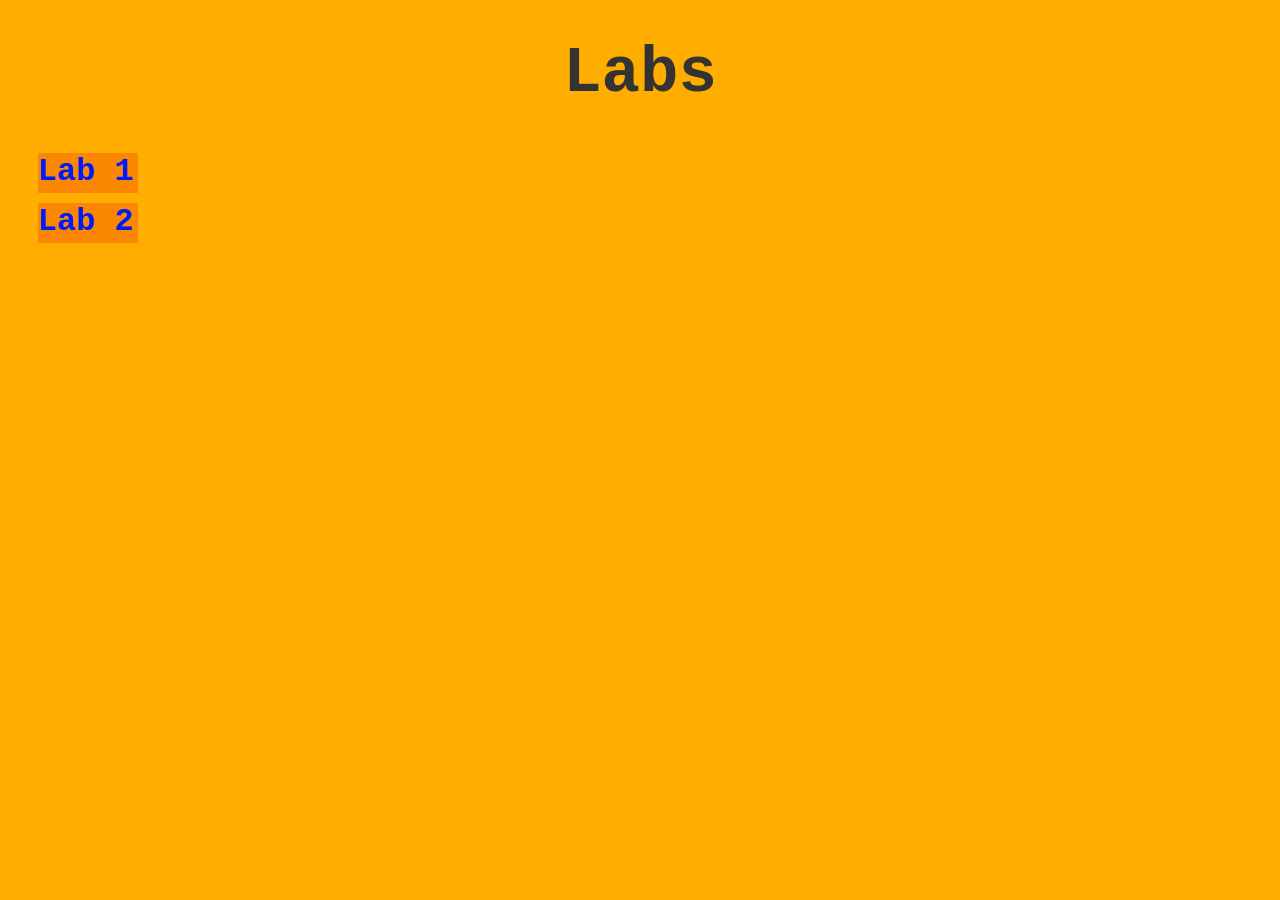
==== index.html @ 22a37fc7 "Add index.html and style.css for lab pages" ====
<!DOCTYPE html>
<html lang="en">
<head>
    <meta charset="UTF-8">
    <meta name="viewport" content="width=device-width, initial-scale=1.0">
    <title>Labs Page</title>
    <link rel="stylesheet" href="style.css">
    <style>
        body {
            font-family: 'Courier New', Courier, monospace, sans-serif;
            font-size: 32px;
            background-color: #ffae00;
            margin: 0;
            padding: 0;
        }
        h1 {
            color: #333;
        }
        ul {
            list-style-type: none;
            padding: 0;
        }
        li {
            margin: 10px 0;
        }
        a {
            text-decoration: none;
            color: #001aff;
            font-weight: bold;
        }
        
    </style>
</head>
<body>
    <h1 style="margin-top: 1cm; text-align: center;">Labs</h1>
    <ul class="lab-list" style="margin-top: 1cm; margin-left: 1cm;">
        <li><div class="lab-item"><a href="lab1-html/index.html">Lab 1</a></div></li>
        <li><div class="lab-item"><a href="lab2-css/index.html">Lab 2</a></div></li>
    </ul>
</body>
---- style.css ----
.lab-item
{
    width: 100px;
    height: 40px;
    background-color: rgb(250, 134, 2);
}

.lab-item:hover
{
    background-color: rgb(255, 0, 0);
}
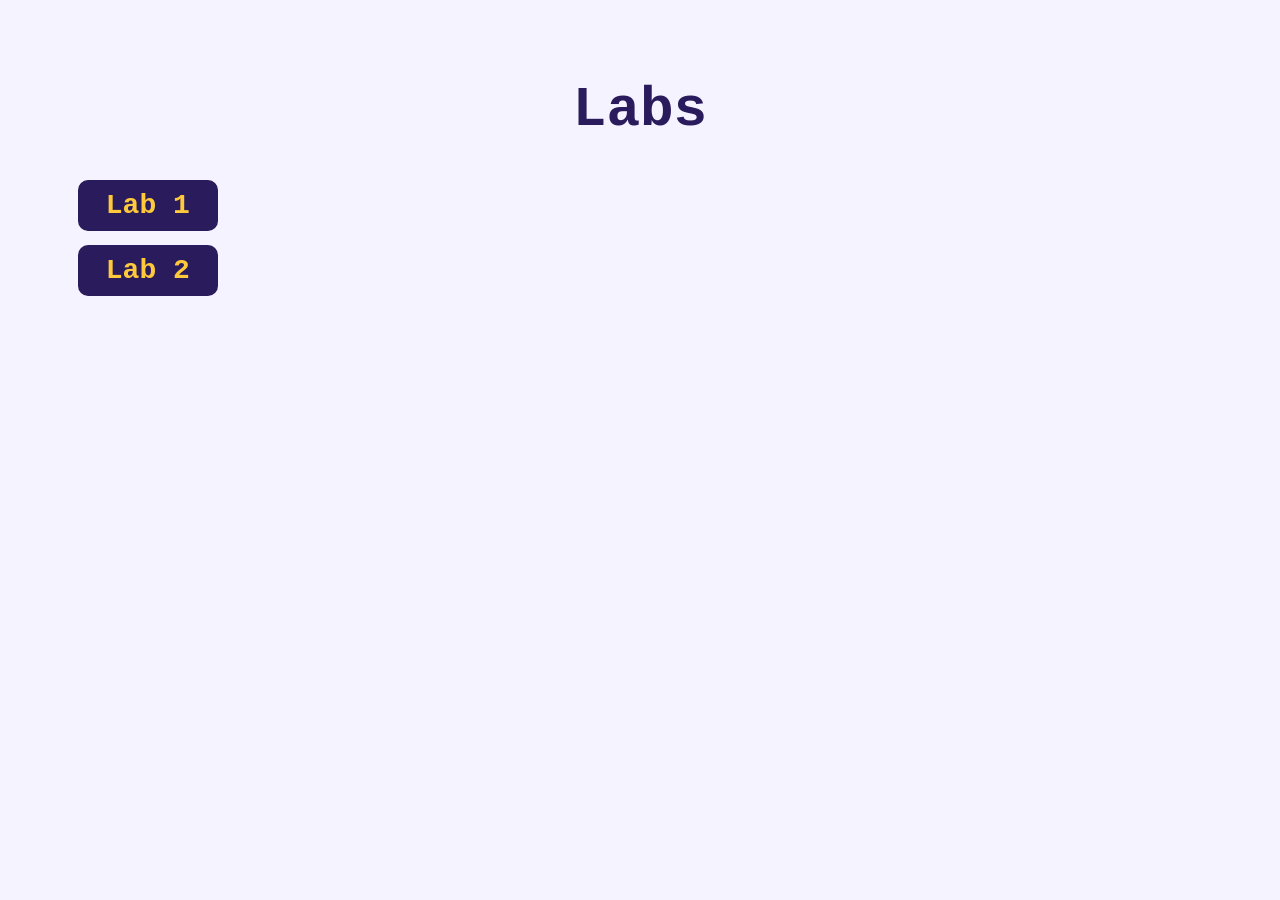
==== commit 128fec85: "Small changes in main page" ====
--- a/index.html
+++ b/index.html
@@ -5,36 +5,12 @@
     <meta name="viewport" content="width=device-width, initial-scale=1.0">
     <title>Labs Page</title>
     <link rel="stylesheet" href="style.css">
-    <style>
-        body {
-            font-family: 'Courier New', Courier, monospace, sans-serif;
-            font-size: 32px;
-            background-color: #ffae00;
-            margin: 0;
-            padding: 0;
-        }
-        h1 {
-            color: #333;
-        }
-        ul {
-            list-style-type: none;
-            padding: 0;
-        }
-        li {
-            margin: 10px 0;
-        }
-        a {
-            text-decoration: none;
-            color: #001aff;
-            font-weight: bold;
-        }
-        
-    </style>
 </head>
 <body>
-    <h1 style="margin-top: 1cm; text-align: center;">Labs</h1>
-    <ul class="lab-list" style="margin-top: 1cm; margin-left: 1cm;">
+    <h1>Labs</h1>
+    <ul class="lab-list">
         <li><div class="lab-item"><a href="lab1-html/index.html">Lab 1</a></div></li>
         <li><div class="lab-item"><a href="lab2-css/index.html">Lab 2</a></div></li>
     </ul>
-</body>+</body>
+</html>
--- a/style.css
+++ b/style.css
@@ -1,11 +1,50 @@
-.lab-item
-{
-    width: 100px;
-    height: 40px;
-    background-color: rgb(250, 134, 2);
+body {
+    font-family: 'Courier New', Courier, monospace;
+    font-size: 28px;
+    color: #1A1033;
+    background-color: #F5F3FF;
+    margin: 0;
+    padding: 40px;
 }
 
-.lab-item:hover
-{
-    background-color: rgb(255, 0, 0);
+h1 {
+    color: #2A1B5D;
+    text-align: center;
+    margin-top: 1cm;
+}
+
+.lab-list {
+    list-style-type: none;
+    padding: 0;
+    margin-top: 1cm;
+    margin-left: 1cm;
+}
+
+.lab-list li {
+    margin: 14px 0;
+}
+
+.lab-item {
+    display: inline-block;
+    background-color: #2A1B5D;
+    border-radius: 10px;
+    transition: background-color 0.4s, transform 0.4s;
+}
+
+.lab-item a {
+    display: block;
+    padding: 10px 28px;
+    color: #FFC93C;
+    font-weight: bold;
+    text-decoration: none;
+    transition: color 0.2s;
+}
+
+.lab-item:hover {
+    background-color: #FFC93C;
+    transform: scale(1.05);
+}
+
+.lab-item:hover a {
+    color: #2A1B5D;
 }
